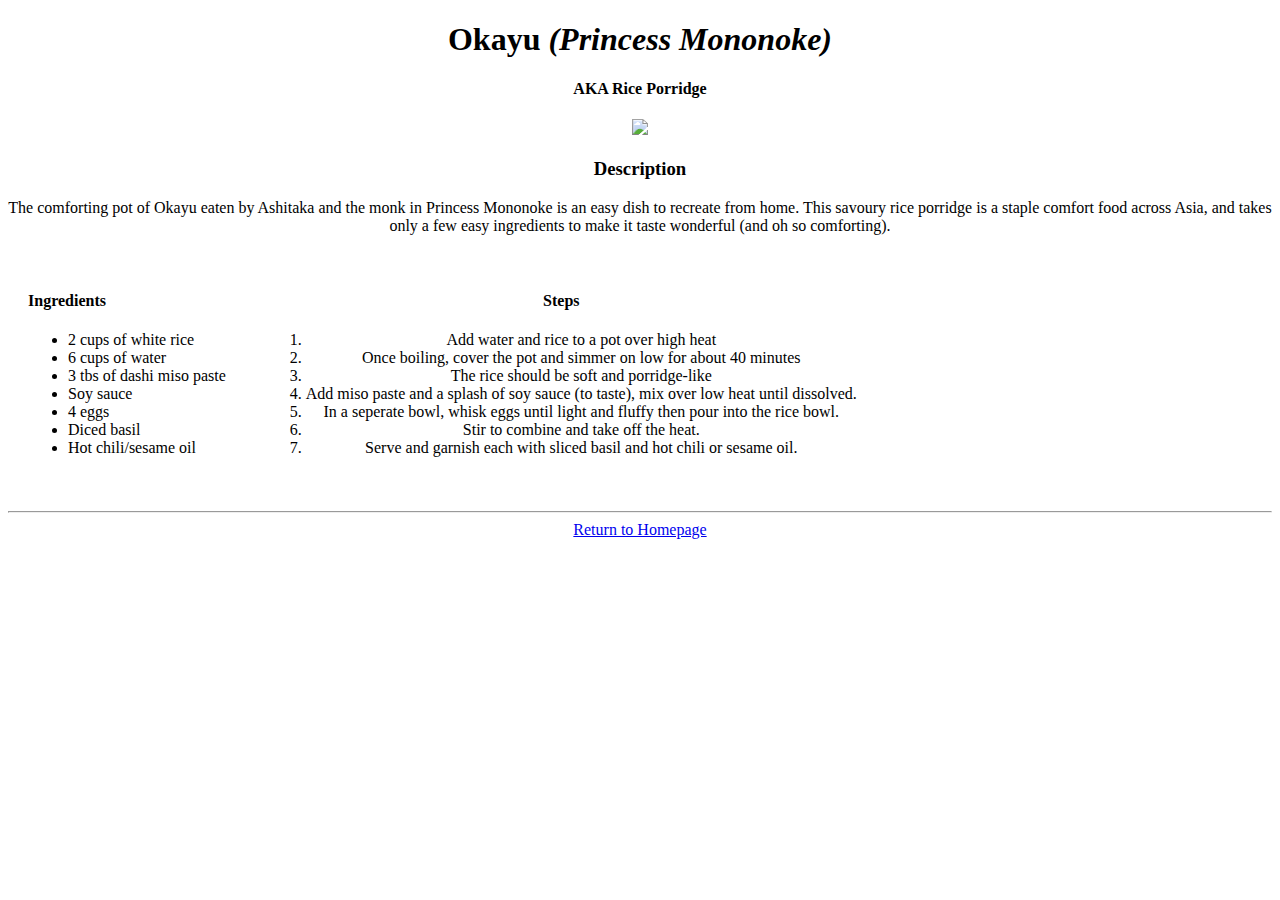
==== recipes/okayu.html @ 4d69dcb2 "Completed Ramen, added link to homepage." ====
<!DOCTYPE html>
<html lang="en">
  <head>
    <meta charset="utf-8">
    <title>Okayu (Rice Porridge)</title>
  </head>
  <body>
    <h1 style="text-align:center;">Okayu <em>(Princess Mononoke)</em></h1>
    <h4 style="text-align:center;">AKA Rice Porridge</h4>
    <div id="image3" style="text-align:center;">
      <img src="images/okayu.jpg">
    </div>
    <div id="content" style="text-align:center;">
    <h3>Description</h3>
    <p>The comforting pot of Okayu eaten by Ashitaka and the monk in Princess Mononoke is an easy dish to recreate from home. This
    savoury rice porridge is a staple comfort food across Asia, and takes only a few easy ingredients to make it taste wonderful
    (and oh so comforting).</p>
    </div>
    <div id="ingredients" style="padding:20px;float:left;">
      <h4> Ingredients </h4>
      <ul>
        <li>2 cups of white rice</li>
        <li>6 cups of water</li>
        <li>3 tbs of dashi miso paste</li>
        <li>Soy sauce</li>
        <li>4 eggs</li>
        <li>Diced basil</li>
        <li>Hot chili/sesame oil</li>
      </ul>
    </div>
    <div id="steps" style="padding:20px;float:left; text-align:center;">
      <h4> Steps </h4>
      <ol>
        <li>Add water and rice to a pot over high heat</li>
        <li>Once boiling, cover the pot and simmer on low for about 40 minutes</li>
        <li>The rice should be soft and porridge-like</li>
        <li>Add miso paste and a splash of soy sauce (to taste), mix over low heat until dissolved.</li>
        <li>In a seperate bowl, whisk eggs until light and fluffy then pour into the rice bowl.</li>
        <li>Stir to combine and take off the heat.</li>
        <li>Serve and garnish each with sliced basil and hot chili or sesame oil.</li>
      </ol>
      <br>
      </div>
    <footer style="text-align:center; clear:left;">
       <hr>
       <a href="../index.html"> Return to Homepage </a>
     </footer>
  </body>
</html>
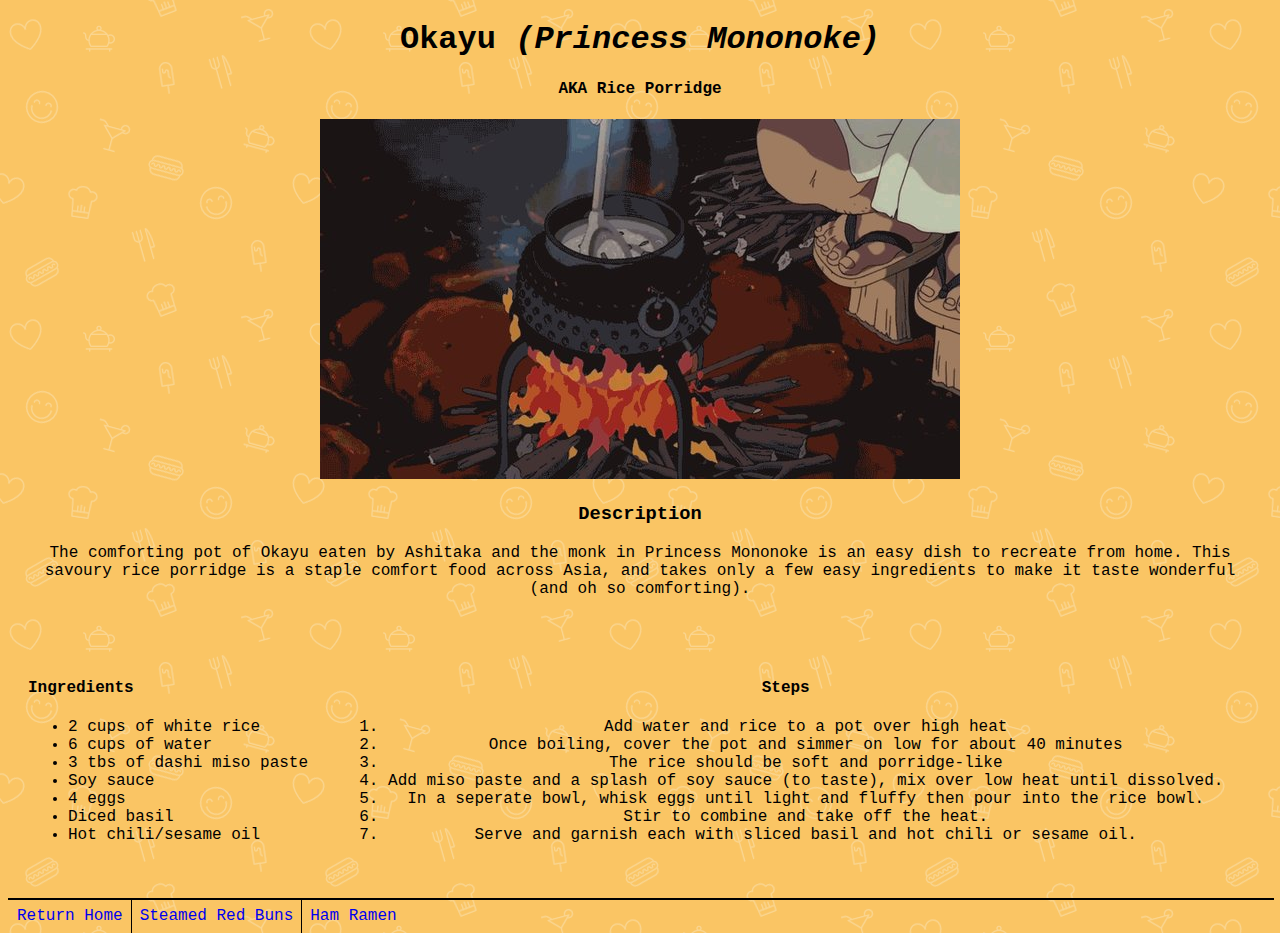
==== commit dd14deb0: "Final CSS touches" ====
--- a/recipes/okayu.html
+++ b/recipes/okayu.html
@@ -2,21 +2,22 @@
 <html lang="en">
   <head>
     <meta charset="utf-8">
+    <link rel="stylesheet" href="../styles.css" />
     <title>Okayu (Rice Porridge)</title>
   </head>
   <body>
     <h1 style="text-align:center;">Okayu <em>(Princess Mononoke)</em></h1>
     <h4 style="text-align:center;">AKA Rice Porridge</h4>
-    <div id="image3" style="text-align:center;">
+    <div class="image" style="text-align:center;">
       <img src="images/okayu.jpg">
     </div>
-    <div id="content" style="text-align:center;">
+    <div class="content" style="text-align:center;">
     <h3>Description</h3>
     <p>The comforting pot of Okayu eaten by Ashitaka and the monk in Princess Mononoke is an easy dish to recreate from home. This
     savoury rice porridge is a staple comfort food across Asia, and takes only a few easy ingredients to make it taste wonderful
     (and oh so comforting).</p>
     </div>
-    <div id="ingredients" style="padding:20px;float:left;">
+    <div class="list">
       <h4> Ingredients </h4>
       <ul>
         <li>2 cups of white rice</li>
@@ -28,7 +29,7 @@
         <li>Hot chili/sesame oil</li>
       </ul>
     </div>
-    <div id="steps" style="padding:20px;float:left; text-align:center;">
+    <div class="steps">
       <h4> Steps </h4>
       <ol>
         <li>Add water and rice to a pot over high heat</li>
@@ -41,9 +42,12 @@
       </ol>
       <br>
       </div>
-    <footer style="text-align:center; clear:left;">
-       <hr>
-       <a href="../index.html"> Return to Homepage </a>
+    <footer>
+       <ul>
+         <li><a href="../index.html">Return Home </a></li>
+         <li><a href="steamedredbuns.html" target="_blank"> Steamed Red Buns </a></li>
+         <li><a href="ramen.html" target="_blank"> Ham Ramen</a></li>
+       </ul>
      </footer>
   </body>
 </html>
--- a/styles.css
+++ b/styles.css
@@ -0,0 +1,90 @@
+body {
+  background-image: url("recipes/images/food.png");
+  font-family: 'Courier New', monospace;
+  font-weight: 500;
+}
+/* Main webpage */
+.title {
+  text-align: center;
+}
+
+.links ul {
+  list-style-type: none;
+  margin: 0;
+  padding: 0;
+}
+
+ .links li {
+  display: inline;
+  float: left;
+  border-right: 1px solid black;
+}
+
+ .links li:last-child {
+  border-right: none;
+}
+
+ .links a {
+  display: block;
+  padding: 8px;
+  background-color: yellow;
+  text-decoration: none;
+}
+/* Second & third webpage */
+
+.content p {
+  text-align: center;
+  margin: 0px 30px 40px 30px;
+}
+
+.content h3 {
+  text-align: center;
+}
+
+.list {
+  padding: 20px;
+  float: left;
+}
+
+.steps {
+  padding: 20px;
+  float: left;
+  text-align: center;
+}
+
+footer {
+  text-align: center;
+  clear: left;
+}
+
+footer ul {
+  list-style-type: none;
+  margin: 0;
+  padding: 0;
+  bottom: 0;
+  width: 100%;
+  border-style: solid;
+  border-width: 1px;
+}
+
+footer li {
+  display: inline;
+  float: left;
+  border-right: 1px solid black;
+  text-align: center;
+}
+
+footer a {
+  display: block;
+  padding: 8px;
+  text-decoration: none;
+}
+
+footer li:last-child {
+  border-right: none;
+}
+/*
+footer li:last-child {
+  border-right: none;
+}
+*/
